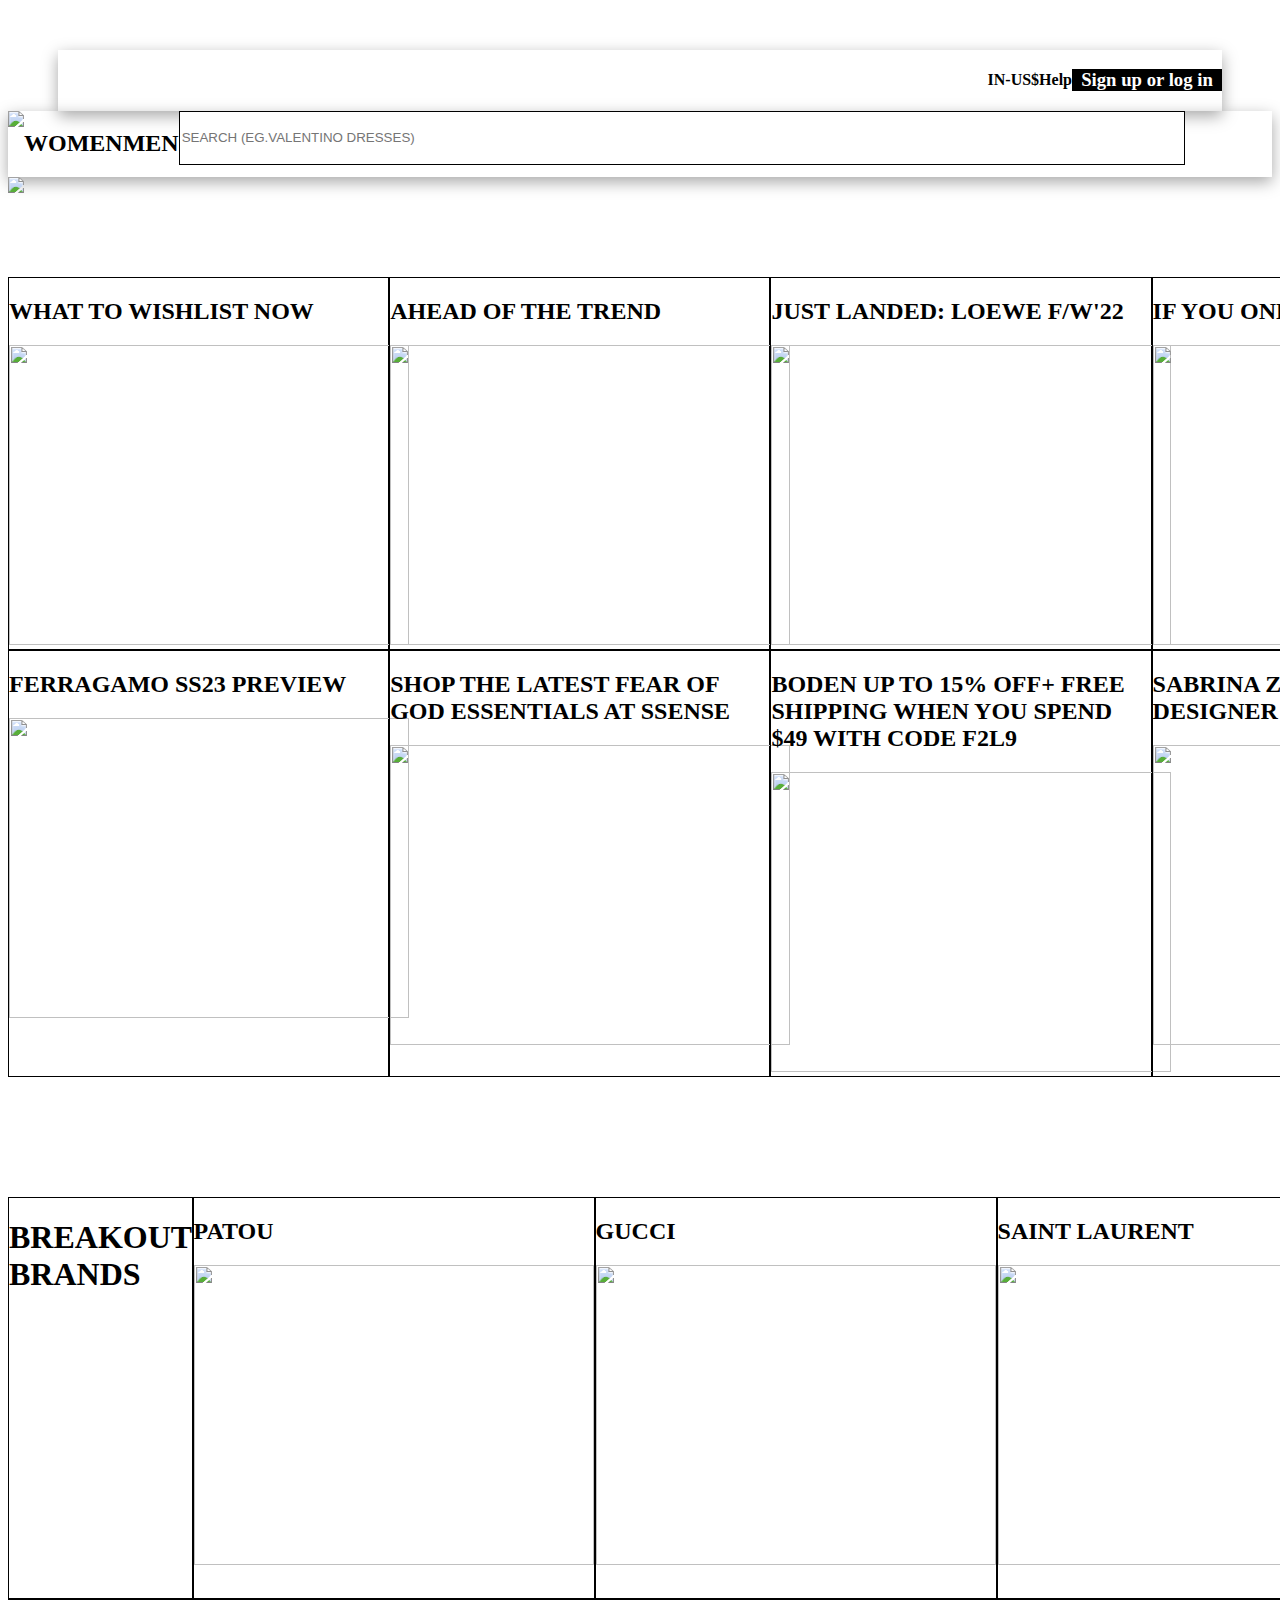
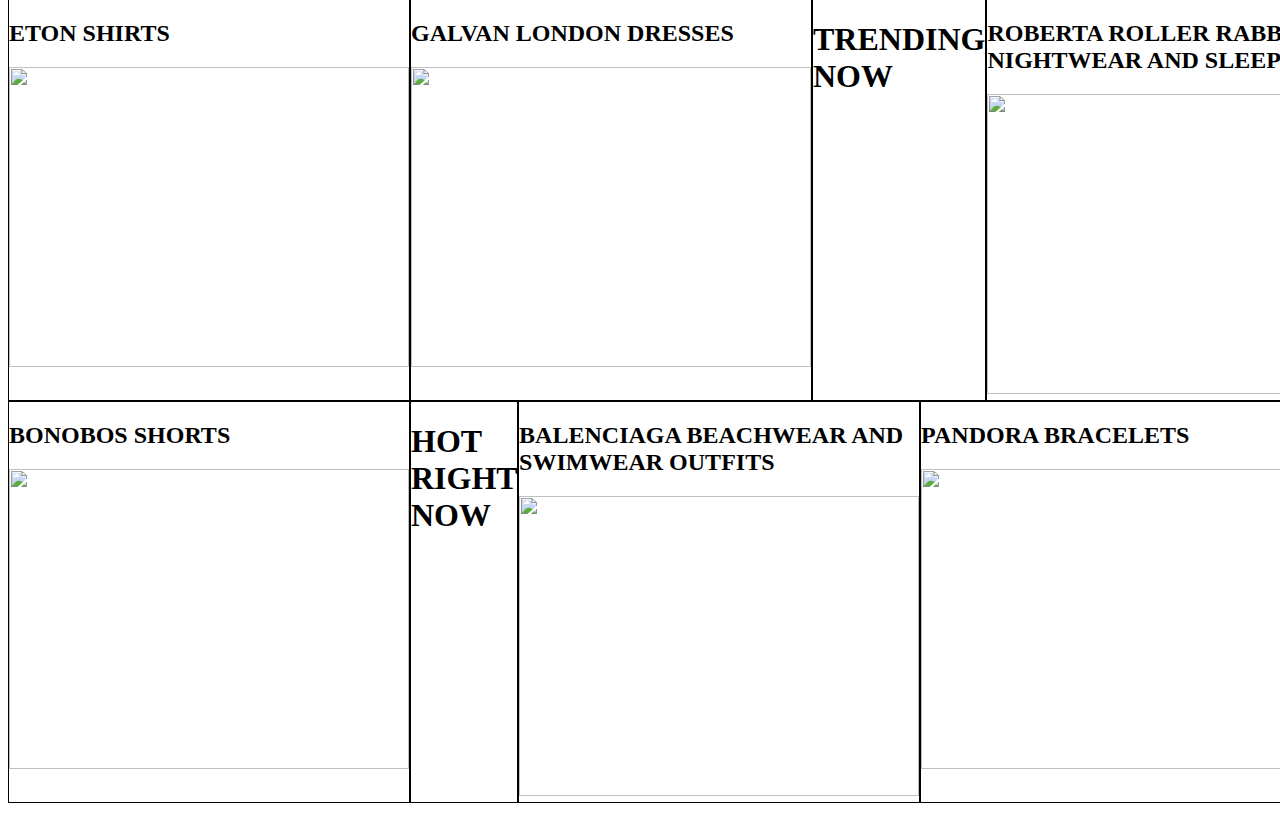
==== index.html @ bfa5603b "Day-2 work done" ====
<!DOCTYPE html>
<html lang="en">
<head>
    <meta charset="UTF-8">
    <meta http-equiv="X-UA-Compatible" content="IE=edge">
    <meta name="viewport" content="width=device-width, initial-scale=1.0">
    <title>LYST</title>
    <link rel="stylesheet" href="index.css" />

</head>
<body>
    <div id="container">
        <div>
            <div><h4>IN-US$</h4></div>
            <div><h4>Help</h4></div>
            <div><h3>Sign up or log in</h3></div>
        </div>
        <div>
            <div><img src="C:\Users\RAHUL KUMAR THAKUR\Downloads\clothes (1).png"></div>
            <div><h2>WOMEN</h2></div>
            <div><h2>MEN</h2></div>
            <div><input type="text" placeholder="SEARCH (EG.VALENTINO DRESSES)"></div>
        </div>
        <div><img src="https://cdna.lystit.com/cms/blackfriday_XL_2800_1050_23a75a1eaf.gif"></div>
        <div id="middle_f">
            <div>
                <div>
                    <h2>WHAT TO WISHLIST NOW</h2>
                    <img src="https://cdna.lystit.com/cms/5_C90_EA_3_D_C641_4_C59_AEE_7_729_E7036_BCF_1_ea93f2a099.PNG">
                </div>
                <div>
                    <h2>AHEAD OF THE TREND</h2>
                    <img src="https://cdna.lystit.com/cms/791d5cce_14ec_4b7a_b6df_6cb35f1abf9c_0e299e3b12.png">
                </div>
                <div>
                    <h2>JUST LANDED: LOEWE F/W'22</h2>
                    <img src="https://cdna.lystit.com/cms/f78e6396_e4f3_4c06_b8da_e9a03e5cd2e6_8a37c6d66c.png">
                </div>
                <div>
                    <h2>IF YOU ONLY BUY ONE THING</h2>
                    <img src="https://cdna.lystit.com/cms/660e7499_cd9e_4185_ab62_d391ade33995_ba91f9c180.png">
                </div>
                <div>
                    <h2>STRATEGIC BUYS</h2>
                    <img src="https://cdna.lystit.com/cms/b64f1667_734e_4565_ada8_f8fd0a6fefc9_0fac2b73d5.png">
                </div>
            </div>
            <div>
                <div>
                    <h2>FERRAGAMO SS23 PREVIEW</h2>
                    <img src="https://cdna.lystit.com/cms/Q4_Nov_Lyst_Homepage_Top_Lyst_Banner_600x600_US_8d5732b497.jpg">
                </div>
                <div>
                    <h2>SHOP THE LATEST FEAR OF GOD ESSENTIALS AT SSENSE</h2>
                    <img src="https://cdna.lystit.com/cms/ssense_600_x_600_woman_a1d11da9ce.jpg">
                </div>
                <div>
                    <h2>BODEN UP TO 15% OFF+ FREE SHIPPING WHEN YOU SPEND $49 WITH CODE F2L9</h2>
                    <img src="https://cdna.lystit.com/cms/600x600_Boden_7_Nov_6e206863ac.jpg">
                </div>
                <div>
                    <h2>SABRINA ZENG| SUSTAINABLE DESIGNER LEATHER GOODS</h2>
                    <img src="https://cdna.lystit.com/cms/SZ_LYST_Hammock_Camel_1_bc0dd8c317.jpg">
                </div>
                <div>
                    <h2>VOTED ONE OF BEST STORES IN THE WORLD VOUGEITALIA</h2>
                    <img src="https://cdna.lystit.com/cms/madison_beverly_hills_lyst_63f59bd7db.jpg">
                </div>
            </div>
            
        </div>
        <div id="last">
            <div>
                <div>
                    <h1>BREAKOUT BRANDS</h1>
                </div>
                <div>
                    <h2>PATOU</h2>
                    <img src="https://cdna.lystit.com/cms/My_Post_81_76121ffa01.jpg">
                </div>
                <div>
                    <h2>GUCCI</h2>
                    <img src="https://cdna.lystit.com/cms/designer_rail_gucci_eca9e74796.jpg">
                </div>
                <div>
                    <h2>SAINT LAURENT</h2>
                    <img src="https://cdna.lystit.com/cms/designer_rail_saint_laurent_2031eb80f7.jpeg">
                </div>
                <div>
                    <h2>OFF-WHITE C/O VIRGI ABLOH</h2>
                    <img src="https://cdna.lystit.com/cms/designer_rail_off_white_co_virgil_abloh_d8c6b37a9f.jpeg">
                </div>
                <div>
                    <h2>BALENCIAGA</h2>
                    <img src="https://cdna.lystit.com/cms/designer_rail_balenciaga_215cbc0fe0.jpeg">
                </div>
                <div>
                    <h2>NIKE</h2>
                    <img src="https://cdna.lystit.com/cms/designer_rail_nike_c3045162ba.png">
                </div>
            </div>
            <div>
                <div>
                    <h2>ETON SHIRTS</h2>
                    <img src="https://cdna.lystit.com/cms/eton_sweden_shirt_da4fff6982.jpg">
                </div>
                <div>
                    <h2>GALVAN LONDON DRESSES </h2>
                    <img src="https://cdna.lystit.com/cms/galvan_dress_cb31d2b319.jpg">
                </div>
                <div>
                    <h1>TRENDING NOW</h1>
                </div>
                <div>
                    <h2>ROBERTA ROLLER RABBIT NIGHTWEAR AND SLEEPWEAR</h2>
                    <img src="https://cdna.lystit.com/cms/roberta_roller_rabbit_480eb63ae6.jpg">
                </div>
                <div>
                    <h2>RHUDE T-SHIRTS</h2>
                    <img src="https://cdna.lystit.com/cms/rhude_shirt_c6bc886e07.jpg">
                </div>
                <div>
                    <h2>A BATHING APE JACKETS</h2>
                    <img src="https://cdna.lystit.com/cms/a_bathing_ape_jacket_c40f13e02f.jpg">
                </div>
                <div>
                    <h2>JOHNNY WAS BEACHWEAR AND SWIMWEAR OUTFITS</h2>
                    <img src="https://cdna.lystit.com/cms/johnny_was_beachwear_812a36ae2c.jpg">
                </div>
                <div>
                    <h2>CASABLANCA T-SHIRTS</h2>
                    <img src="https://cdna.lystit.com/cms/casablanca_shirt_b83fb98040.jpg">
                </div>
            </div>
            <div>
                <div>
                    <h2>BONOBOS SHORTS</h2>
                    <img src="https://cdna.lystit.com/cms/bonobos_shorts_6a3e83ea91.jpg">
                </div>
                <div>
                    <h1>HOT RIGHT NOW</h1>
                </div>
                <div>
                    <h2>BALENCIAGA BEACHWEAR AND SWIMWEAR OUTFITS</h2>
                    <img src="https://cdna.lystit.com/cms/balenciaga_swimwear_a06622c701.jpg">
                </div>
                <div>
                    <h2>PANDORA BRACELETS</h2>
                    <img src="https://cdna.lystit.com/cms/pandora_bracelets_1e97a9f038.jpg">
                </div>
                <div>
                    <h2>LANVIN T-SHIRTS</h2>
                    <img src="https://cdna.lystit.com/cms/lanvin_shirt_8ae9c5a0a3.jpg">
                </div>
                <div>
                    <h2>MAISON MIHARA YASUHIRO SNEAKERS</h2>
                    <img src="https://cdna.lystit.com/cms/maison_mihara_shoes_4f566934fb.jpg">
                </div>
                <div>
                    <h2>CHIMI SUNGLASSES</h2>
                    <img src="https://cdna.lystit.com/cms/chimi_sunglasses_1629b146e4.jpg">
                </div>
                <div>
                    <h2>BONOBOS PANTS, SLACKS AND CHINOS</h2>`
                    <img src="https://cdna.lystit.com/cms/bonobos_pants_ff66673693.jpg">
                </div>
            </div>
        </div>
    </div>
    
</body>
</html>
---- index.css ----
#container>div:nth-child(1){
    display: flex;
    justify-content: end;
    margin: 50px;
    box-shadow: rgba(0, 0, 0, 0.35) 0px 5px 15px;
    margin-bottom: 0px;
    
}
#container>div:nth-child(1)>div:nth-child(3)>h3{
    background-color: black;
    color: white;
    width: 150px;
    text-align: center;
}
#container>div:nth-child(2){
    display: flex;
    justify-content: flex-start;
    box-shadow: rgba(0, 0, 0, 0.35) 0px 5px 15px;
}
input{
    height: 50px;
    width: 1000px;
    border: solid 1px black;
}

/* div 3 */
#container>div:nth-child(3)>img{
    width: 100%;
    margin: auto;
}



/* First middle */
#middle_f{
    margin-top: 80px;
    margin-bottom: 120px;
}

#middle_f>div{
    display: flex;
    
}
#middle_f>div>div{
    border: 1px solid black;
    width: 30%;
}
#middle_f>div>div>img{
    height: 300px;
    width: 400px;
    justify-content: end;
}


/* Bottom  */

#container>#last>div{
    display: flex;

}
#last>div>div{
    
    width: 400px;
    height: 400px;
    border: 1px solid black;
}
#last>div>div>img{
    height: 300px;
    width: 400px;
}
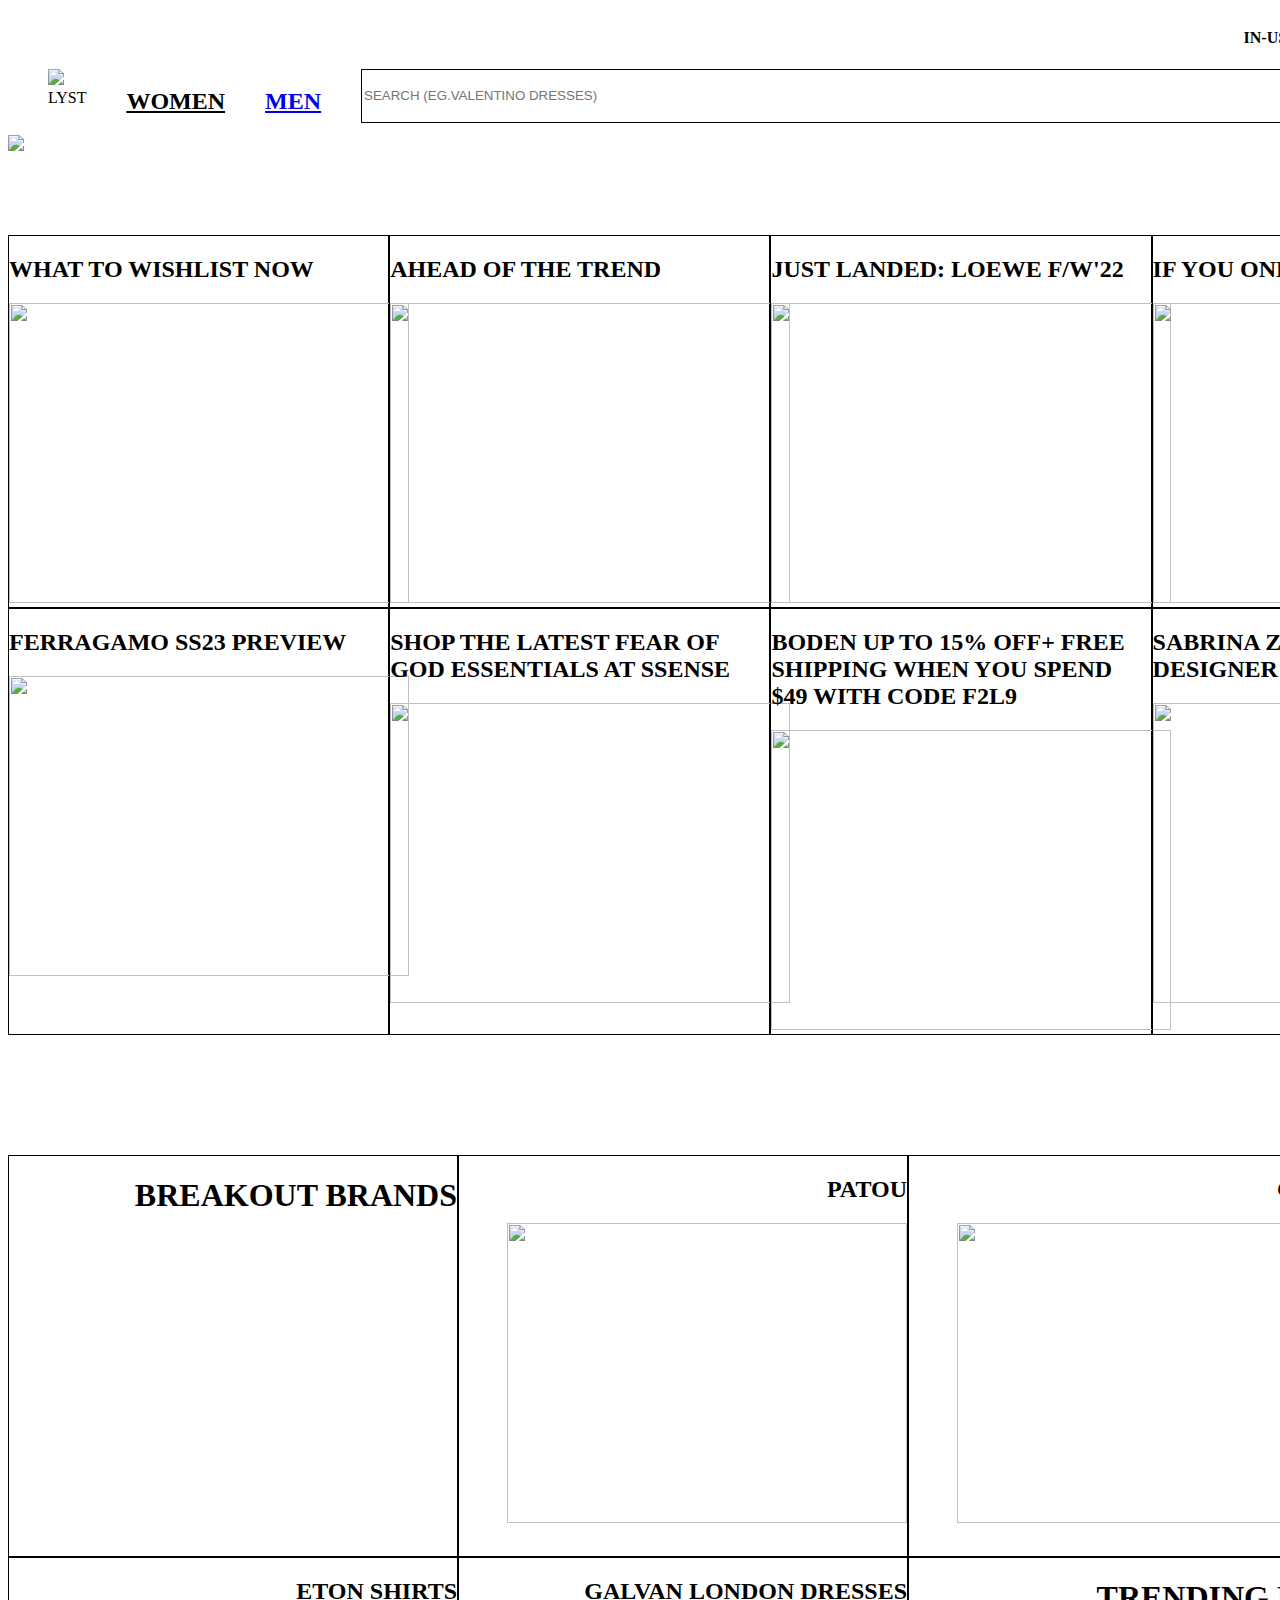
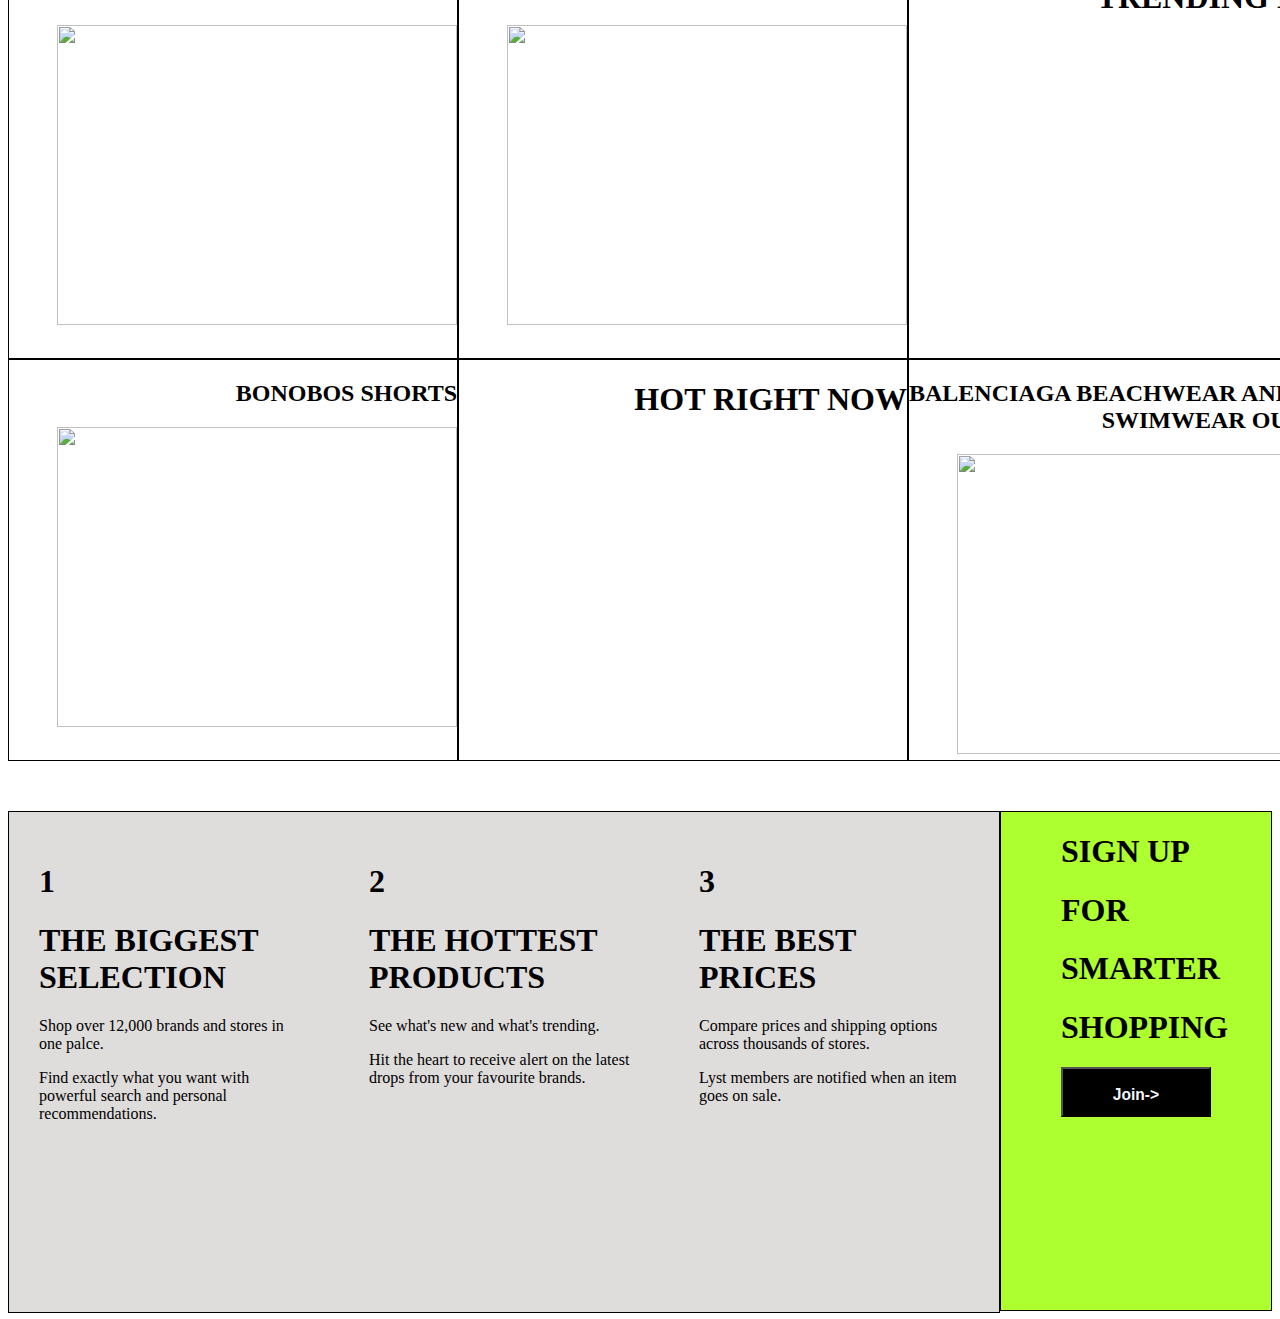
==== commit 49d13e56: "Day-3" ====
--- a/index.html
+++ b/index.html
@@ -16,9 +16,9 @@
             <div><h3>Sign up or log in</h3></div>
         </div>
         <div>
-            <div><img src="C:\Users\RAHUL KUMAR THAKUR\Downloads\clothes (1).png"></div>
-            <div><h2>WOMEN</h2></div>
-            <div><h2>MEN</h2></div>
+            <div><img src="C:\Users\RAHUL KUMAR THAKUR\Downloads\clothes (1).png">LYST</div>
+            <div><h2><u>WOMEN</u></h2></div>
+            <div><h2><a href="Men.html">MEN</a></h2></div>
             <div><input type="text" placeholder="SEARCH (EG.VALENTINO DRESSES)"></div>
         </div>
         <div><img src="https://cdna.lystit.com/cms/blackfriday_XL_2800_1050_23a75a1eaf.gif"></div>
@@ -98,6 +98,19 @@
                     <h2>NIKE</h2>
                     <img src="https://cdna.lystit.com/cms/designer_rail_nike_c3045162ba.png">
                 </div>
+                <div>
+                    <h2>DOLCE & GABBANA</h2>
+                    <img src="https://cdna.lystit.com/cms/designer_rail_dolce_gabbana_bcb7049bb0.jpeg">
+                </div>
+                <div>
+                    <h2>MONCLER</h2>
+                    <img src="https://cdna.lystit.com/cms/designer_rail_moncler_bcdcdc131d.jpeg">
+                </div>
+                <div>
+                    <h2>VALENTIONO</h2>
+                    <img src="https://cdna.lystit.com/cms/designer_rail_valentino_421c18fab0.jpeg">
+                </div>
+
             </div>
             <div>
                 <div>
@@ -166,6 +179,38 @@
                 </div>
             </div>
         </div>
+        <div id="number">
+            <div>
+                <div>
+                
+                    <h1>1</h1>
+                    <h1>THE BIGGEST SELECTION</h1>
+                    <p>Shop over 12,000 brands and stores in one palce.</p>
+                    <p>Find exactly what you want with powerful search and personal recommendations.</p>
+                </div>
+                <div>
+                    <h1>2</h1>
+                    <h1>THE HOTTEST PRODUCTS</h1>
+                    <p>See what's new and what's trending.</p>
+                    <p>Hit the heart to receive alert on the latest drops from your favourite brands.</p>
+                </div>
+                <div>
+                    <h1>3</h1>
+                    <h1>THE BEST PRICES</h1>
+                    <p>Compare prices and shipping options across thousands of stores.</p>
+                    <p>Lyst members are notified when an item goes on sale.</p>
+                </div>
+            </div>
+            <div>
+                <h1>SIGN UP</h1>
+                <h1>FOR</h1>
+                <h1>SMARTER</h1>
+                <h1>SHOPPING</h1>
+                <button><h3>Join-></h3></button>
+            </div>
+            
+        </div>
+        
     </div>
     
 </body>
--- a/index.css
+++ b/index.css
@@ -2,10 +2,11 @@
 #container>div:nth-child(1){
     display: flex;
     justify-content: end;
+    width: 1500px;
     margin: 50px;
-    box-shadow: rgba(0, 0, 0, 0.35) 0px 5px 15px;
+    /* box-shadow: rgba(0, 0, 0, 0.35) 0px 5px 15px; */
     margin-bottom: 0px;
-    
+    margin-top: 0px;   
 }
 #container>div:nth-child(1)>div:nth-child(3)>h3{
     background-color: black;
@@ -13,14 +14,19 @@
     width: 150px;
     text-align: center;
 }
+#container>div:nth-child(1)>div{
+    margin-left:40px ;
+}
 #container>div:nth-child(2){
     display: flex;
-    justify-content: flex-start;
-    box-shadow: rgba(0, 0, 0, 0.35) 0px 5px 15px;
+    /* box-shadow: rgba(0, 0, 0, 0.35) 0px 5px 15px; */
+}
+#container>div:nth-child(2)>div{
+    margin-left: 40px;
 }
 input{
     height: 50px;
-    width: 1000px;
+    width: 1200px;
     border: solid 1px black;
 }
 
@@ -56,17 +62,55 @@
 /* Bottom  */
 
 #container>#last>div{
-    display: flex;
-
+    display: grid;
+    grid-template-columns: repeat(10,450px);
+    
 }
 #last>div>div{
-    
-    width: 400px;
     height: 400px;
     border: 1px solid black;
+    text-align-last: right;
 }
+
 #last>div>div>img{
     height: 300px;
     width: 400px;
+    
+}
+#number{
+    display: flex;
+    height: 500px;
+    /* width: 1000px; */
+    margin-top: 50px;
+}
+#number>div:nth-child(1){
+    display: flex;
+    justify-content: end;
+    height: 100%;
+    width: 1100px;
+    border: 1px solid black;
+    background-color: rgb(223, 220, 220);
+}
+#number>div:nth-child(1)>div{
+    width: 270px;
+    margin: 30px;
+}
+#number>div:nth-child(2){
+    background-color: greenyellow;
+    width: 600px;
+    text-align:left;
+    border: 1px solid black;
+}
+button{
+    height: 50px;
+    width: 150px;
+    background-color: black;
+    color: aliceblue;
+    margin-left: 60px;
+}
+#number>div:nth-child(2)>h1{
+    margin-left: 60px;
 }
 
+
+
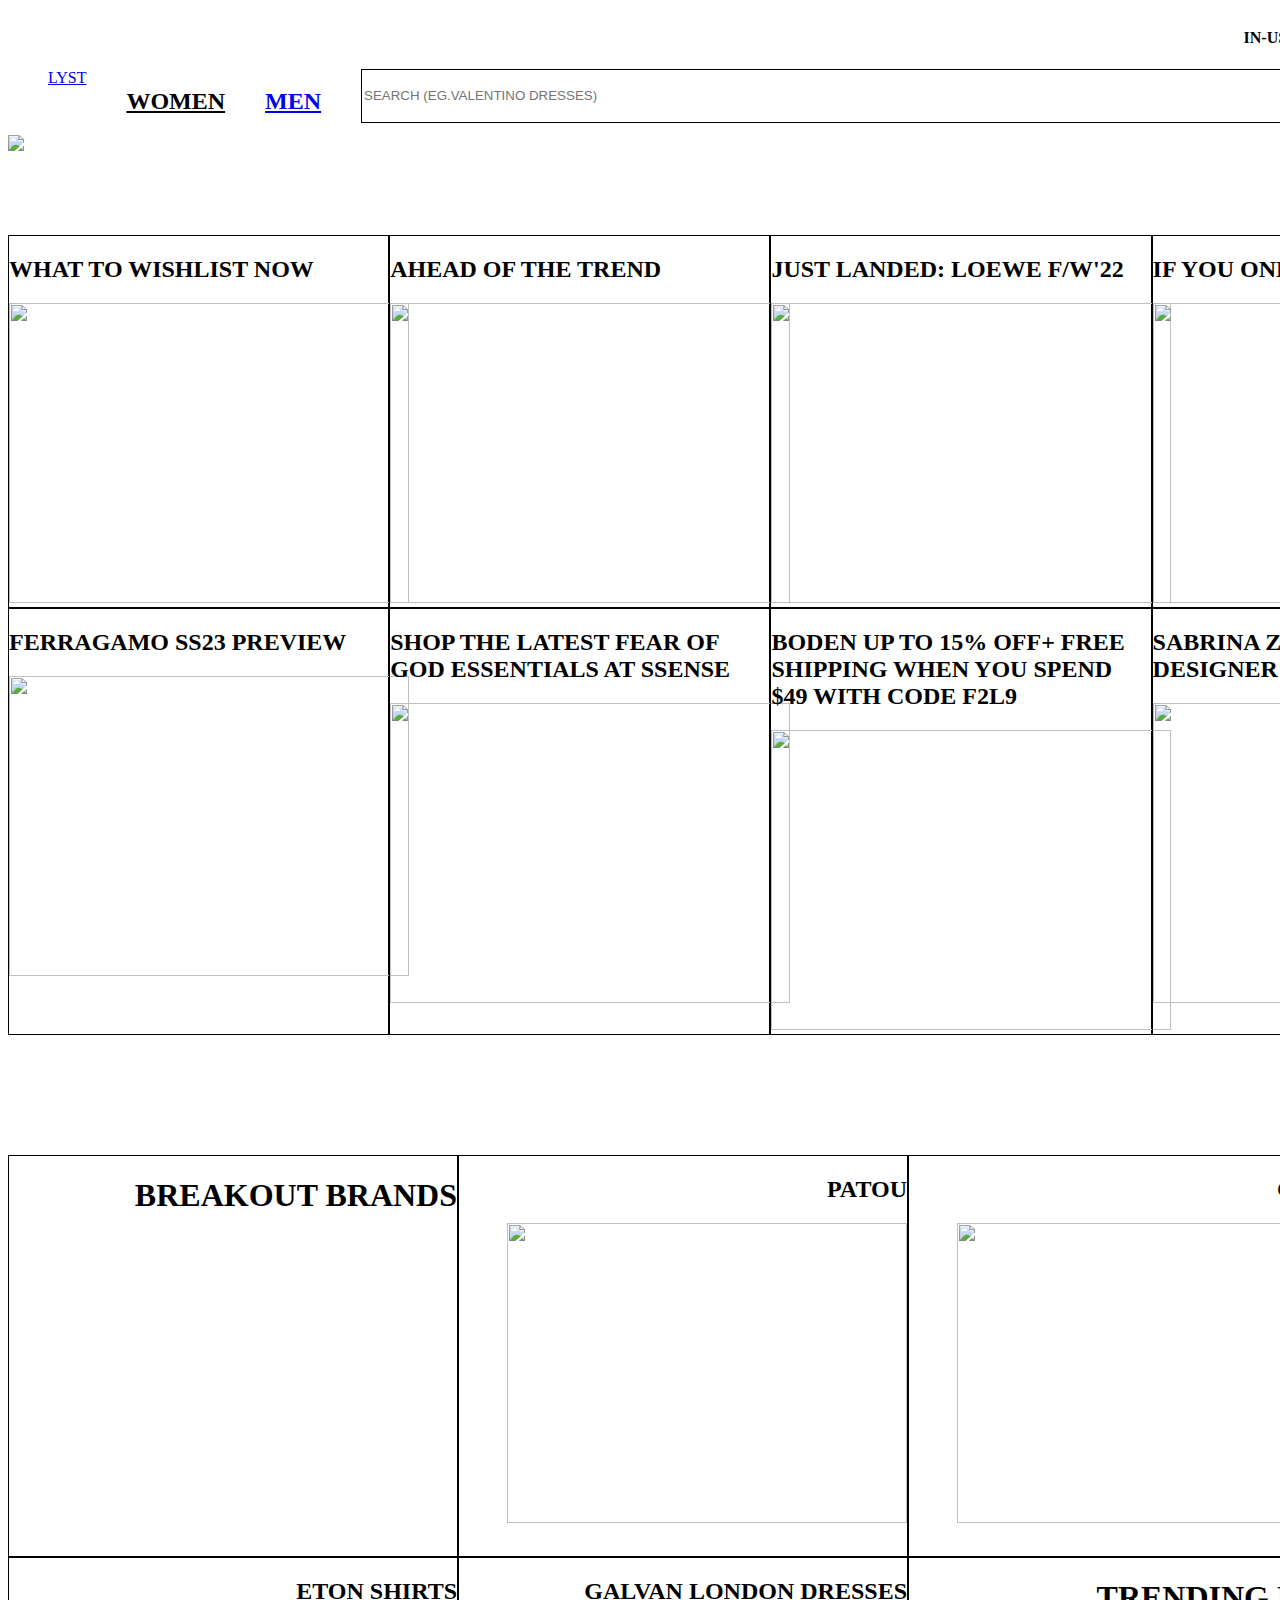
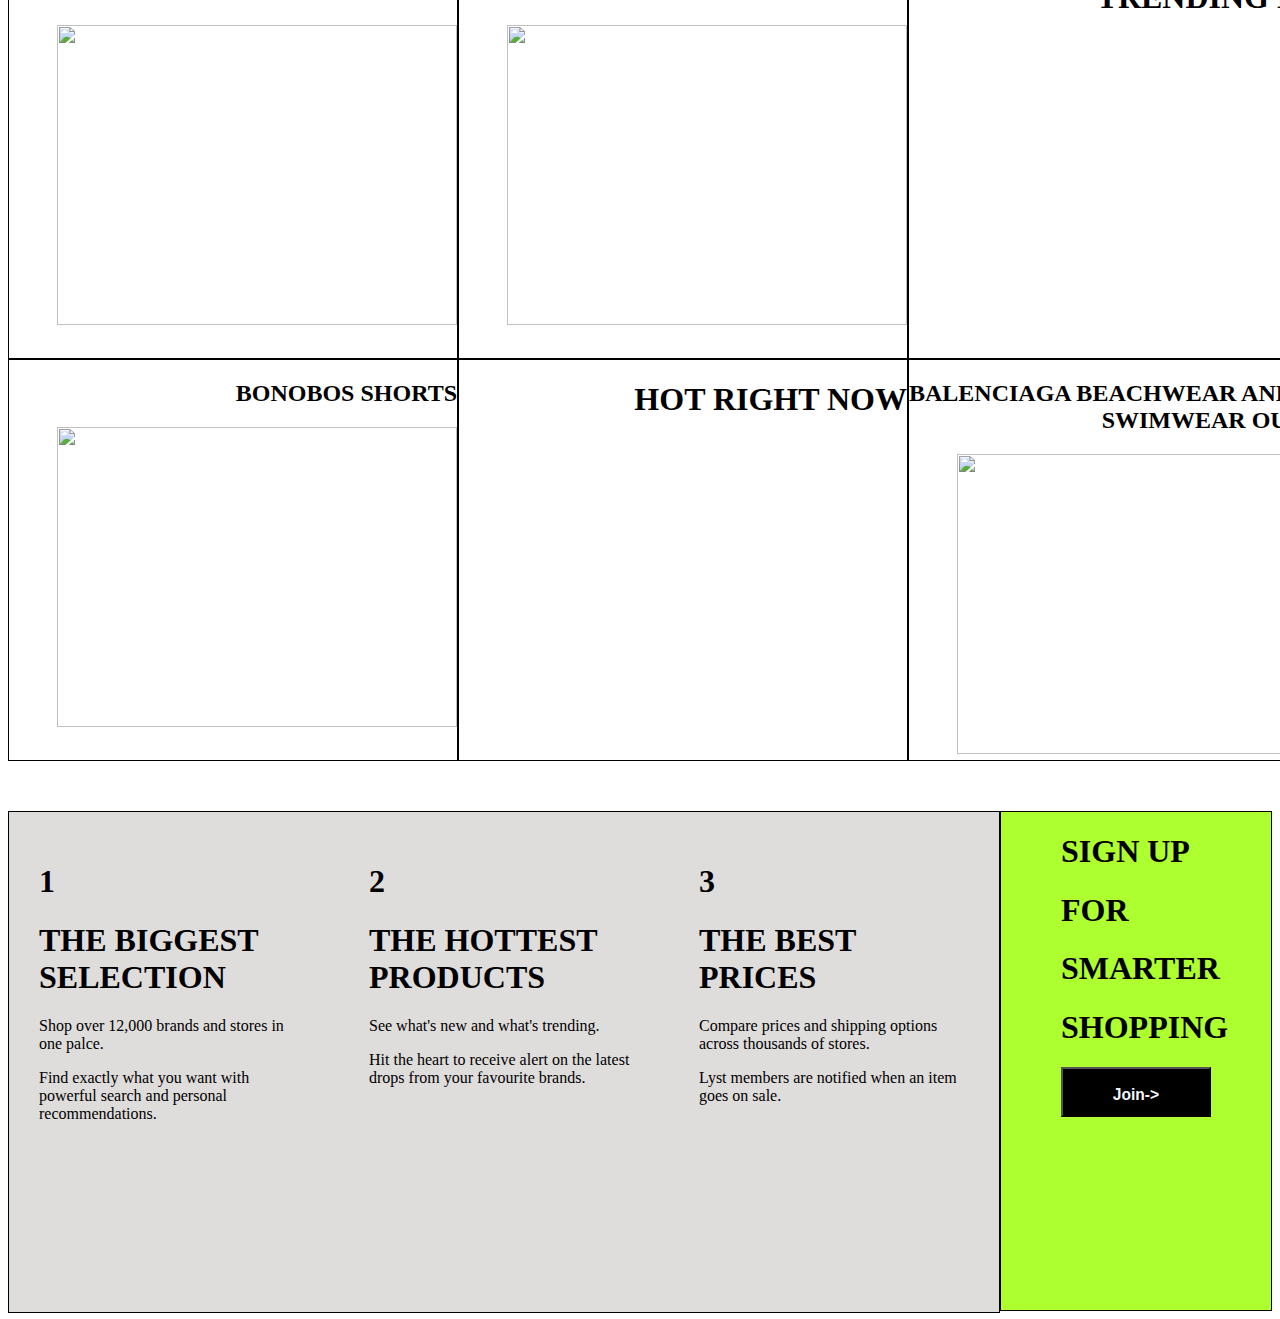
==== commit 703696a1: "Day-4" ====
--- a/index.html
+++ b/index.html
@@ -13,15 +13,15 @@
         <div>
             <div><h4>IN-US$</h4></div>
             <div><h4>Help</h4></div>
-            <div><h3>Sign up or log in</h3></div>
+            <div><h3><a href="Signup.html">Sign up or log in</a></h3></div>
         </div>
         <div>
-            <div><img src="C:\Users\RAHUL KUMAR THAKUR\Downloads\clothes (1).png">LYST</div>
+            <div><img src=><a href="index.html">LYST</a></div>
             <div><h2><u>WOMEN</u></h2></div>
             <div><h2><a href="Men.html">MEN</a></h2></div>
             <div><input type="text" placeholder="SEARCH (EG.VALENTINO DRESSES)"></div>
         </div>
-        <div><img src="https://cdna.lystit.com/cms/blackfriday_XL_2800_1050_23a75a1eaf.gif"></div>
+        <div id="img"><img src="https://cdna.lystit.com/cms/blackfriday_XL_2800_1050_23a75a1eaf.gif"></div>
         <div id="middle_f">
             <div>
                 <div>
@@ -214,4 +214,15 @@
     </div>
     
 </body>
-</html>+</html>
+
+<script>
+    let a=10;
+    setInterval(time,1000);
+
+     function time(){
+        
+    
+        
+    }
+</script>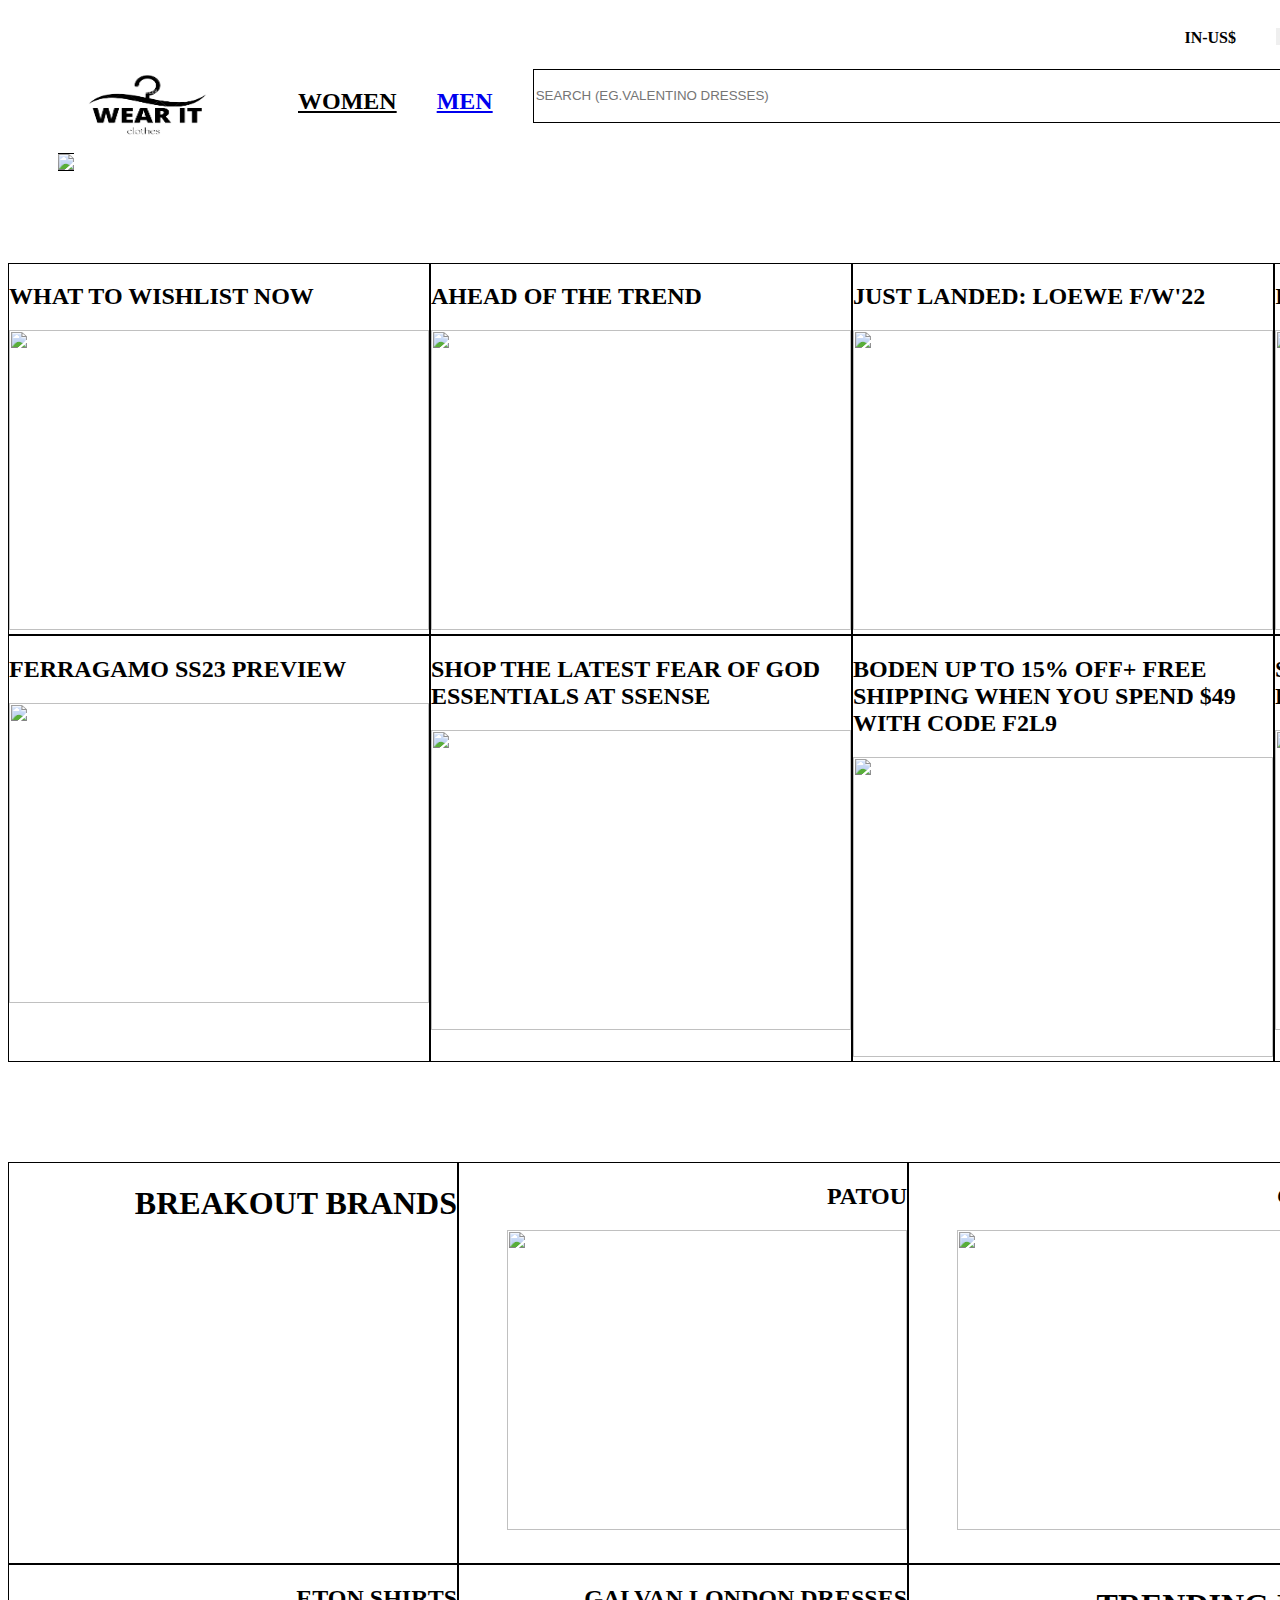
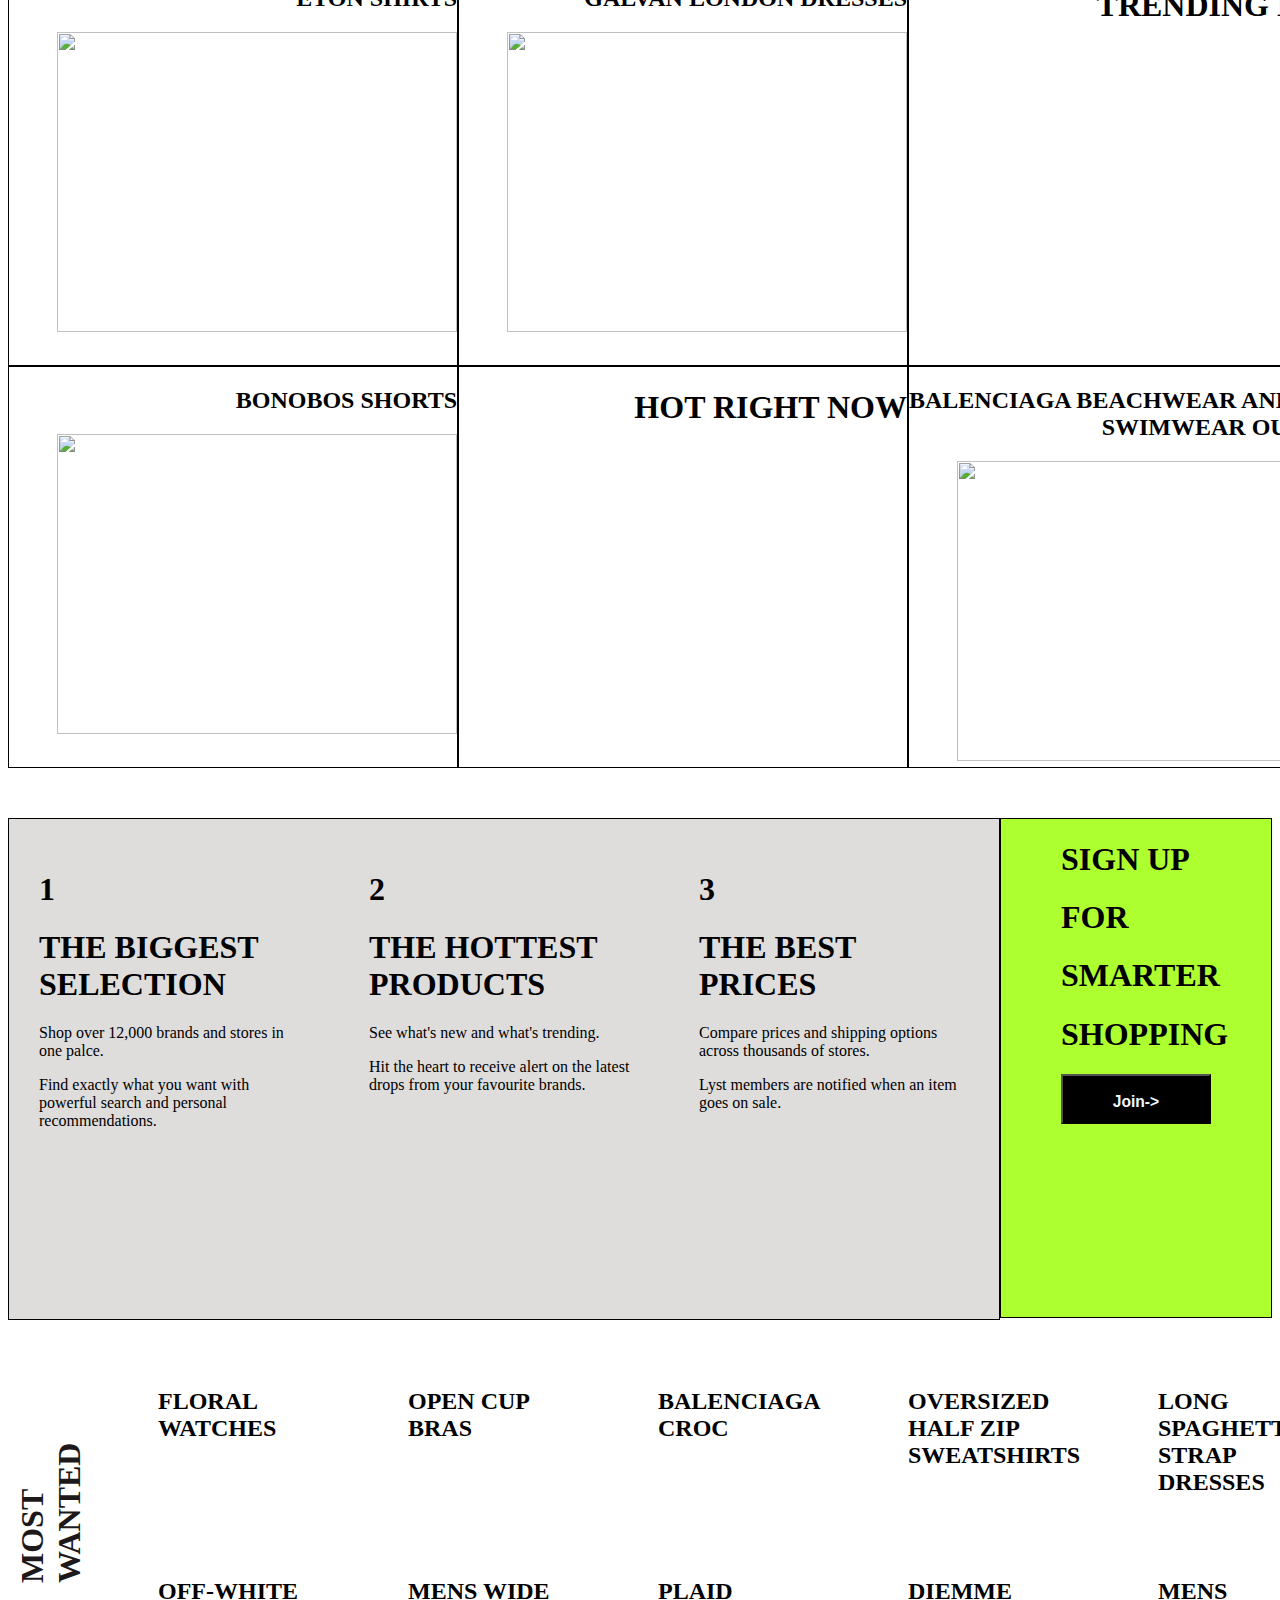
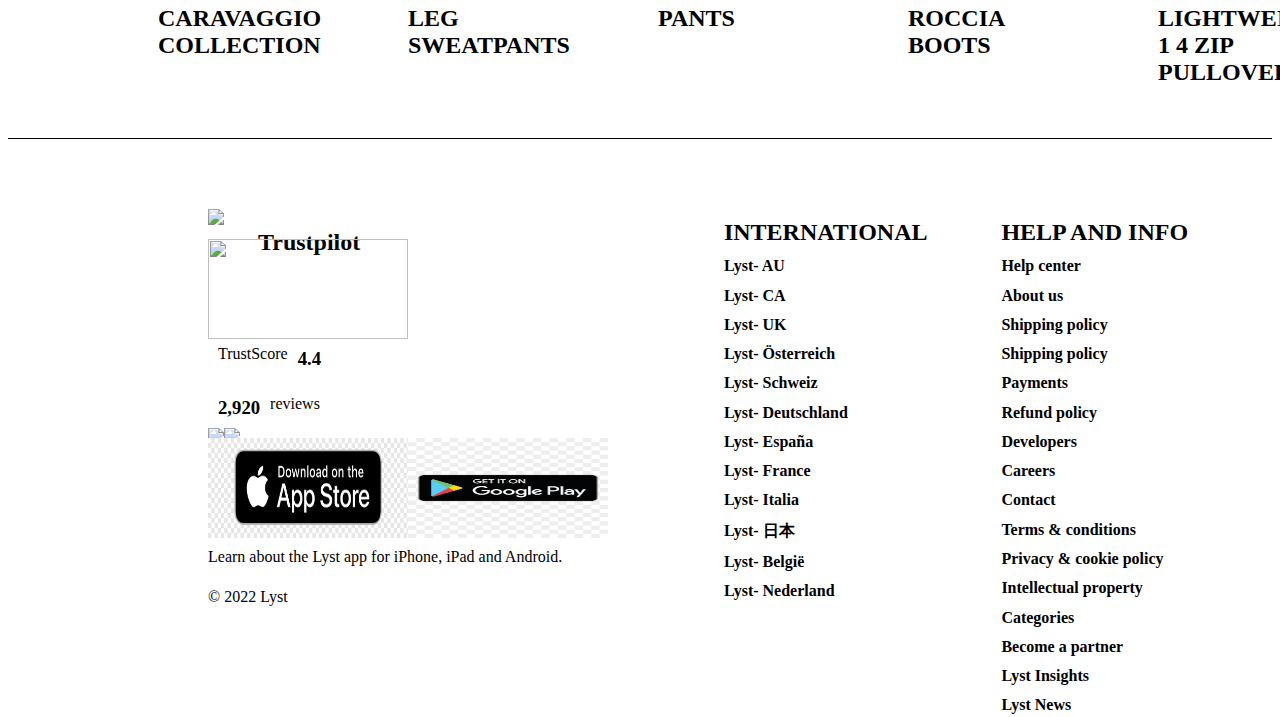
==== commit bcb1532d: "Day 5" ====
--- a/index.html
+++ b/index.html
@@ -12,21 +12,39 @@
     <div id="container">
         <div>
             <div><h4>IN-US$</h4></div>
-            <div><h4>Help</h4></div>
+            <div>
+                <select>
+                    <option>Help Center</option>
+                    <option>Contact us</option>
+                    <option>About us</option>
+                    <option>Careers</option>
+                </select>
+            </div>
             <div><h3><a href="Signup.html">Sign up or log in</a></h3></div>
         </div>
         <div>
-            <div><img src=><a href="index.html">LYST</a></div>
+            <!-- <a href="index.html"></a> -->
+            <div><a href="index.html"><img src="logo.png" /></a></div>
             <div><h2><u>WOMEN</u></h2></div>
             <div><h2><a href="Men.html">MEN</a></h2></div>
             <div><input type="text" placeholder="SEARCH (EG.VALENTINO DRESSES)"></div>
         </div>
-        <div id="img"><img src="https://cdna.lystit.com/cms/blackfriday_XL_2800_1050_23a75a1eaf.gif"></div>
+        <div class="slideshow-container">
+            <!-- <div class="mySlides_fade"><img src="https://cdna.lystit.com/cms/blackfriday_XL_2800_1050_23a75a1eaf.gif"></div> -->
+            <div class="mySlides_fade"><img src="https://cdna.lystit.com/cms/DESKTOP_XL_292112190c.png"></div>
+        </div>
+        <br>
+        <div style="text-align:center">
+            <span class="dot"></span>
+            <span class="dot"></span>
+        </div>
+
         <div id="middle_f">
             <div>
                 <div>
                     <h2>WHAT TO WISHLIST NOW</h2>
                     <img src="https://cdna.lystit.com/cms/5_C90_EA_3_D_C641_4_C59_AEE_7_729_E7036_BCF_1_ea93f2a099.PNG">
+                    
                 </div>
                 <div>
                     <h2>AHEAD OF THE TREND</h2>
@@ -210,6 +228,91 @@
             </div>
             
         </div>
+        <div id="text">
+            <div><h1>MOST WANTED</h1></div>
+            <div>
+                <div><h2>FLORAL WATCHES </h2></div>
+                <div><h2>OPEN CUP BRAS </h2></div>
+                <div><h2>BALENCIAGA CROC </h2></div>
+                <div><h2>OVERSIZED HALF ZIP SWEATSHIRTS </h2></div>
+                <div><h2>LONG SPAGHETTI STRAP DRESSES </h2></div>
+                <div><h2>OFF-WHITE CARAVAGGIO COLLECTION </h2></div>
+                <div><h2>MENS WIDE LEG SWEATPANTS </h2></div>
+                <div><h2>PLAID PANTS </h2></div>
+                <div><h2>DIEMME ROCCIA BOOTS </h2></div>
+                <div><h2>MENS LIGHTWEIGHT 1 4 ZIP PULLOVER </h2></div>
+            </div>
+        </div>
+
+        <div id="desc">
+            <div>
+                <div>
+                    <div class="image"><img src="https://cdn.trustpilot.net/brand-assets/1.1.0/logo-white.svg"></div>
+                    <div><h2>Trustpilot</h2></div>
+                </div>
+
+                <div><img class="image" src="https://cdn.trustpilot.net/brand-assets/4.1.0/stars/stars-4.5.svg"></div>
+                <div>
+                    <div><p>TrustScore</p></div>
+                    <div><h3>4.4</h3></div>
+                </div>
+                <div>
+                    <div><h3>2,920</h3></div>
+                    <div><p>reviews</p></div>
+                </div>
+                <div>
+                    <div><img  class="image" src="https://play-lh.googleusercontent.com/5pZMqQYClc5McEjaISPkvhF8pDmlbLqraTMwk1eeqTlnUSjVxPCq-MItIrJPJGe7xW4=s64-rw" ></div>
+                    <div><img class="image" src="https://play-lh.googleusercontent.com/LM9vBt64KdRxLFRPMpNM6OvnGTGoUFSXYV-w-cGVeUxhgFWkCsfsPSJ5GYh7x9qKqw=s48-rw"></div>
+                </div>
+                <div>
+                    <div>
+                        <img src="[data-uri]">
+                    </div>
+                    <div>
+                        <img src="[data-uri]">
+                    </div>
+                </div>
+                <div><p>Learn about the Lyst app for iPhone, iPad and Android.</p></div>
+                <div><p>© 2022 Lyst</p></div>
+                
+            </div>
+            <div>
+                <div>
+                    <div><h2>INTERNATIONAL</h2></div>  
+                    <div><h4>Lyst- AU</h4></div>
+                    <div><h4>Lyst- CA</h4></div>
+                    <div><h4>Lyst- UK</h4></div>
+                    <div><h4>Lyst- Österreich</h4></div>
+                    <div><h4>Lyst- Schweiz</h4></div>
+                    <div><h4>Lyst- Deutschland</h4></div>
+                    <div><h4>Lyst- España</h4></div>
+                    <div><h4>Lyst- France</h4></div>
+                    <div><h4>Lyst- Italia</h4></div>
+                    <div><h4>Lyst- 日本</h4></div>
+                    <div><h4>Lyst- België</h4></div>
+                    <div><h4>Lyst- Nederland</h4></div>
+                </div>
+                <div>
+                    <div><h2>HELP AND INFO</h2></div>  
+                    <div><h4>Help center</h4></div>
+                    <div><h4>About us</h4></div>
+                    <div><h4>Shipping policy</h4></div>
+                    <div><h4>Shipping policy</h4></div>
+                    <div><h4>Payments</h4></div>
+                    <div><h4>Refund policy</h4></div>
+                    <div><h4>Developers</h4></div>
+                    <div><h4>Careers</h4></div>
+                    <div><h4>Contact</h4></div>
+                    <div><h4>Terms & conditions</h4></div>
+                    <div><h4>Privacy & cookie policy</h4></div>
+                    <div><h4>Intellectual property</h4></div>
+                    <div><h4>Categories</h4></div>
+                    <div><h4>Become a partner</h4></div>
+                    <div><h4>Lyst Insights</h4></div>
+                    <div><h4>Lyst News</h4></div>
+                </div>
+            </div>
+        </div>
         
     </div>
     
@@ -217,12 +320,27 @@
 </html>
 
 <script>
-    let a=10;
-    setInterval(time,1000);
-
-     function time(){
-        
+
+    let slideIndex=0;
+    showslides();
     
-        
+    function showslides() {
+        let i;
+        let slides=document.getElementsByClassName("myslides");
+        let dots=document.getElementsByClassName("dot");
+        for(let i=0;i<slides.length;i++){
+            slides[i].style.display="none";
+        }
+        slideIndex++;
+
+        if(slideIndex>slides.length){
+            slideIndex=1;
+        }
+        for(i=0;i<dots.length;i++){
+            dots[i].className=dots[i].className.replace("active","");
+        }
+        slides[slideIndex-1].style.display="block";
+        dots[slideIndex-1].className+="active";
+        setTimeout(showslides,2000);
     }
 </script>--- a/index.css
+++ b/index.css
@@ -8,9 +8,13 @@
     margin-bottom: 0px;
     margin-top: 0px;   
 }
+#container>div>div:nth-child(2)>select{
+    margin-top: 20px;
+    border: 0px;
+}
 #container>div:nth-child(1)>div:nth-child(3)>h3{
     background-color: black;
-    color: white;
+    color: rgb(242, 233, 233);
     width: 150px;
     text-align: center;
 }
@@ -24,47 +28,51 @@
 #container>div:nth-child(2)>div{
     margin-left: 40px;
 }
+#container>div:nth-child(2)>div:nth-child(1)>a>img{
+    height: 80px;
+    width: 200px;
+    margin-right: 10px;
+}
 input{
     height: 50px;
-    width: 1200px;
+    width: 1050px;
     border: solid 1px black;
+}
+#container>div:nth-child(3)>div>img{
+    width: 1500px;
+    margin-left: 50px;
+    border-top: 1px solid black;
+    border-bottom: 1px solid black;
+    margin-bottom: 70px;
 }
 
 /* div 3 */
-#container>div:nth-child(3)>img{
+.mySlides_fade{
     width: 100%;
     margin: auto;
 }
 
 
-
 /* First middle */
 #middle_f{
-    margin-top: 80px;
-    margin-bottom: 120px;
+    margin-bottom: 100px;
 }
-
 #middle_f>div{
     display: flex;
-    
 }
 #middle_f>div>div{
     border: 1px solid black;
-    width: 30%;
 }
 #middle_f>div>div>img{
     height: 300px;
-    width: 400px;
-    justify-content: end;
+    width: 420px;
 }
-
 
 /* Bottom  */
 
 #container>#last>div{
     display: grid;
     grid-template-columns: repeat(10,450px);
-    
 }
 #last>div>div{
     height: 400px;
@@ -111,6 +119,79 @@
 #number>div:nth-child(2)>h1{
     margin-left: 60px;
 }
+#text{
+    display: flex;
+    border-bottom: 1px solid black;
+    padding-bottom: 40px;
+}
+#text>div:nth-child(1){
+    height: 100px;
+    width: 30px;
+    /* border: 1px solid black; */
+    -ms-transform: rotate(20deg); /* IE 9 */
+    transform: rotate(270deg);
+    color: rgb(29, 25, 26);
+    margin-top: 200px;
+    margin-right: 50px;
+    margin-left: 20px;
+}
+#text>div:nth-child(2){
+    display: grid;
+    grid-template-columns: repeat(5,1fr);
+    /* margin: auto; */
+    justify-content: left;
+    
+}
+#text>div:nth-child(2)>div{
+    height: 100px;
+    width: 150px;
+    /* border: 1px solid black; */
+    margin: 50px 50px 40px 50px;
+}
+#text>div:nth-child(2)>div>h2:hover{
+    color: blue;
+}
+#desc{
+    display: flex;
+    margin-top: 70px;
+}
+#desc>div{
+    height: 500px;
+    width: 50%;
+    
+    /* border: 1px solid black; */
+}
+#desc>div:nth-child(2){
+    display: flex;
+    justify-content: space-evenly;
+}
+#desc>div:nth-child(2)>div>div{
+    margin: -10px;
+}
+#desc>div:nth-child(1)>div{
+    display: flex;
+    margin-left: 200px;
+    margin-bottom: -10px;
+}
+#desc>div:nth-child(1)>div>.image{
+    height: 100px;
+    width: 200px;
+}
+#desc>div:nth-child(1)>div>div>h2{
+    margin-left: -150px;
+}
+#desc>div:nth-child(1)>div:nth-child(1){
+    margin-bottom: -70px;
+}
+#desc>div:nth-child(1)>div:nth-child(3)>div{
+    margin-left: 10px;
+}
+#desc>div:nth-child(1)>div:nth-child(4)>div{
+    margin-left: 10px;
+}
+#desc>div:nth-child(1)>div:nth-child(6)>div>img{
+    height: 100px;
+    width: 200px;
+}
 
 
-
